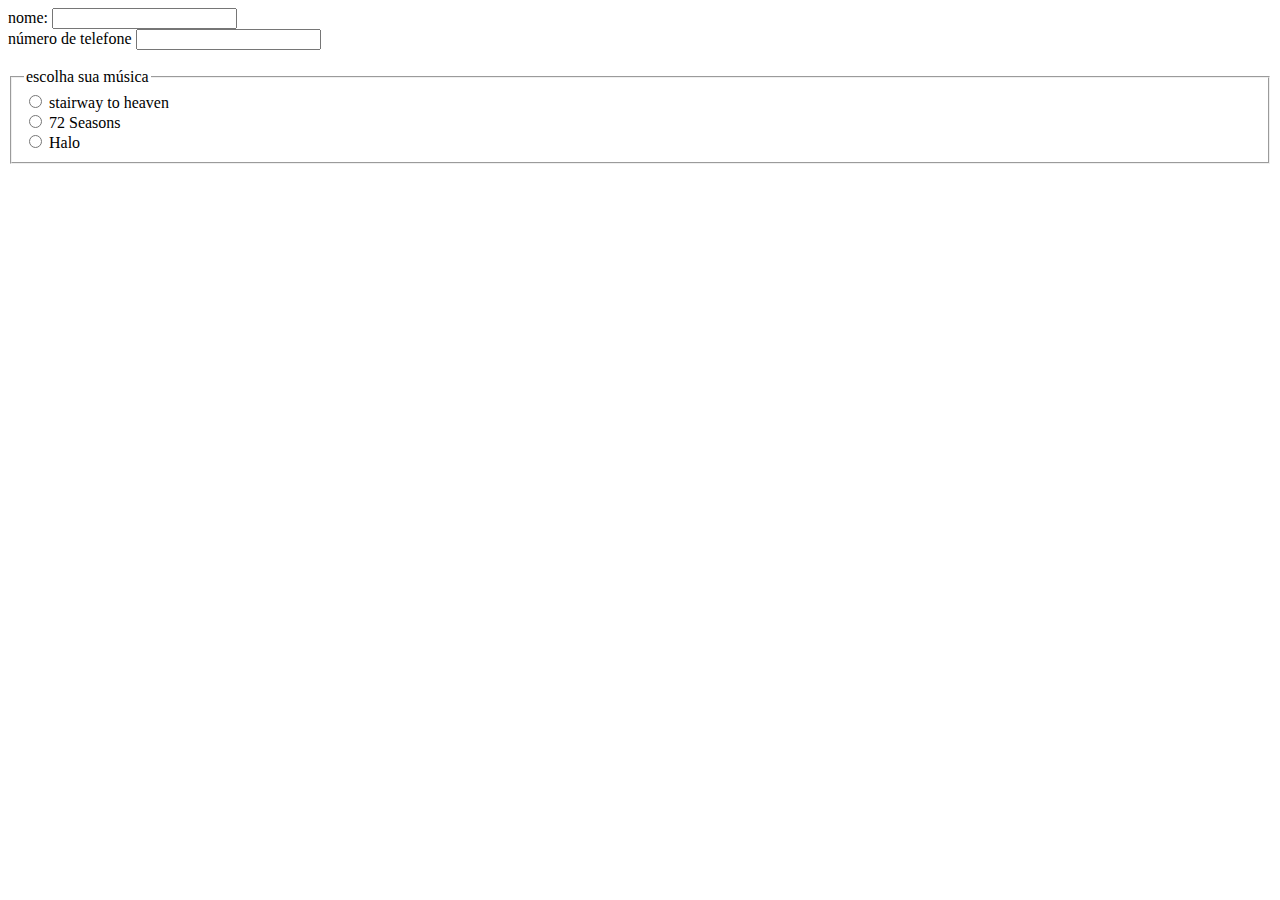
==== HTML/Aula06-ElementoForm/index.html @ 07718df5 "primeira publicação de desenvolvimento web no github" ====
<!DOCTYPE html>
<html lang="pt-br">
<head>
    <meta charset="UTF-8">
    <title>Document</title>
</head>


<body>
    <form action="" method="post">
        <label for=""> nome:</label>
        <input type="text" required>

        <br>
        <label for=""> número de telefone</label>
        <input type="number" >

        <br>



      <br>

      <fieldset>
        <legend>escolha sua música</legend>
           <input type="radio" name="música">
           <label for=""> stairway to heaven</label>

     <br>
      
     <input type="radio" name="música">
     <label for=""> 72 Seasons</label>

     <br>

     <input type="radio" name="música">
     <label for="">Halo</label>
      </fieldset>
    </form>
    
</body>
</html>
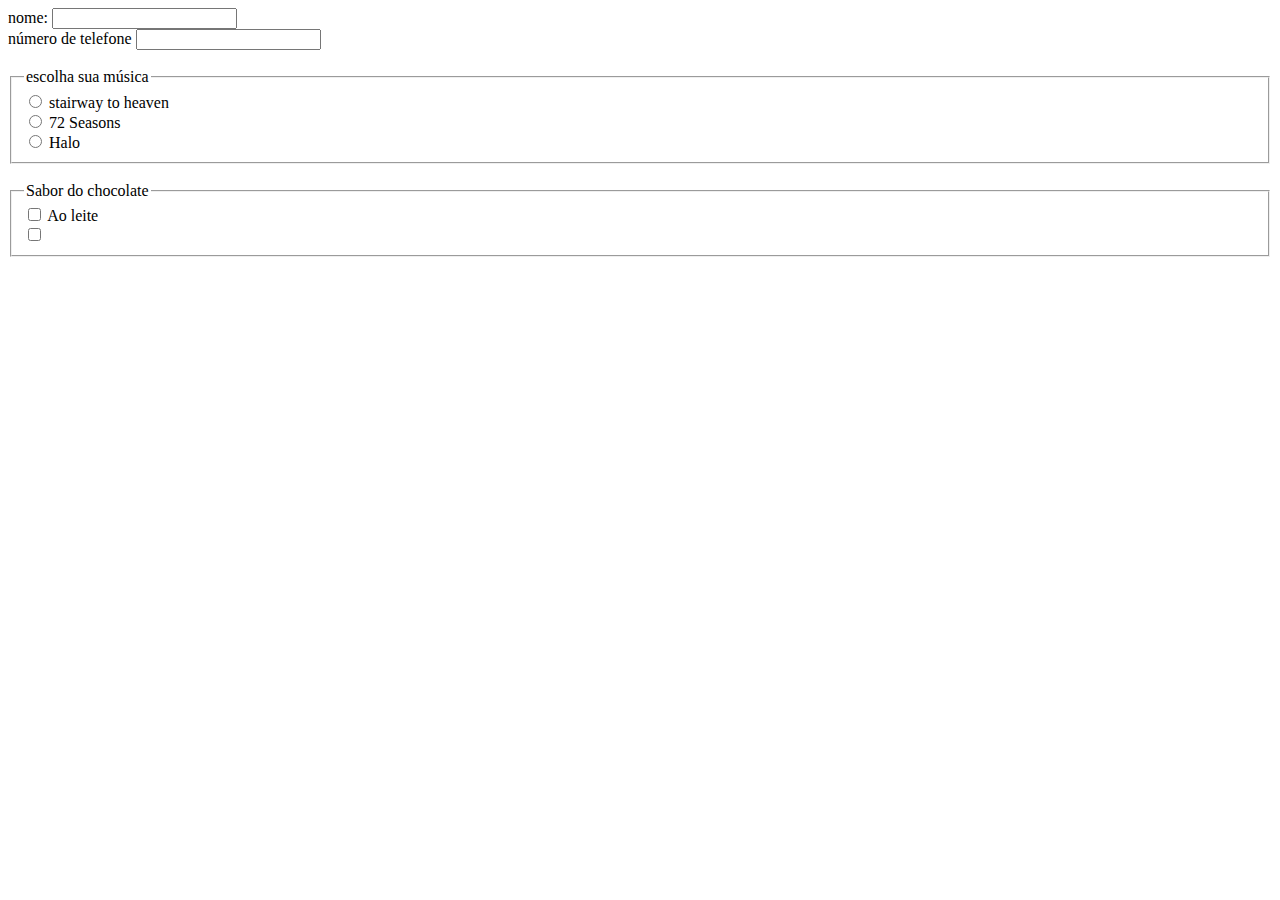
==== commit 15d4fff9: "Adicionando arquivo readme" ====
--- a/HTML/Aula06-ElementoForm/index.html
+++ b/HTML/Aula06-ElementoForm/index.html
@@ -2,6 +2,7 @@
 <html lang="pt-br">
 <head>
     <meta charset="UTF-8">
+    <meta name="viewport" content="width-device-width, initial-scale=1.0">
     <title>Document</title>
 </head>
 
@@ -36,6 +37,18 @@
      <input type="radio" name="música">
      <label for="">Halo</label>
       </fieldset>
+
+      <br>
+      <fieldset>
+     <legend> Sabor do chocolate</legend>
+     <input type="checkbox">
+     <label for=""> Ao leite</label>
+
+      <br>
+      <input type="checkbox">
+      
+
+      </fieldset>
     </form>
     
 </body>
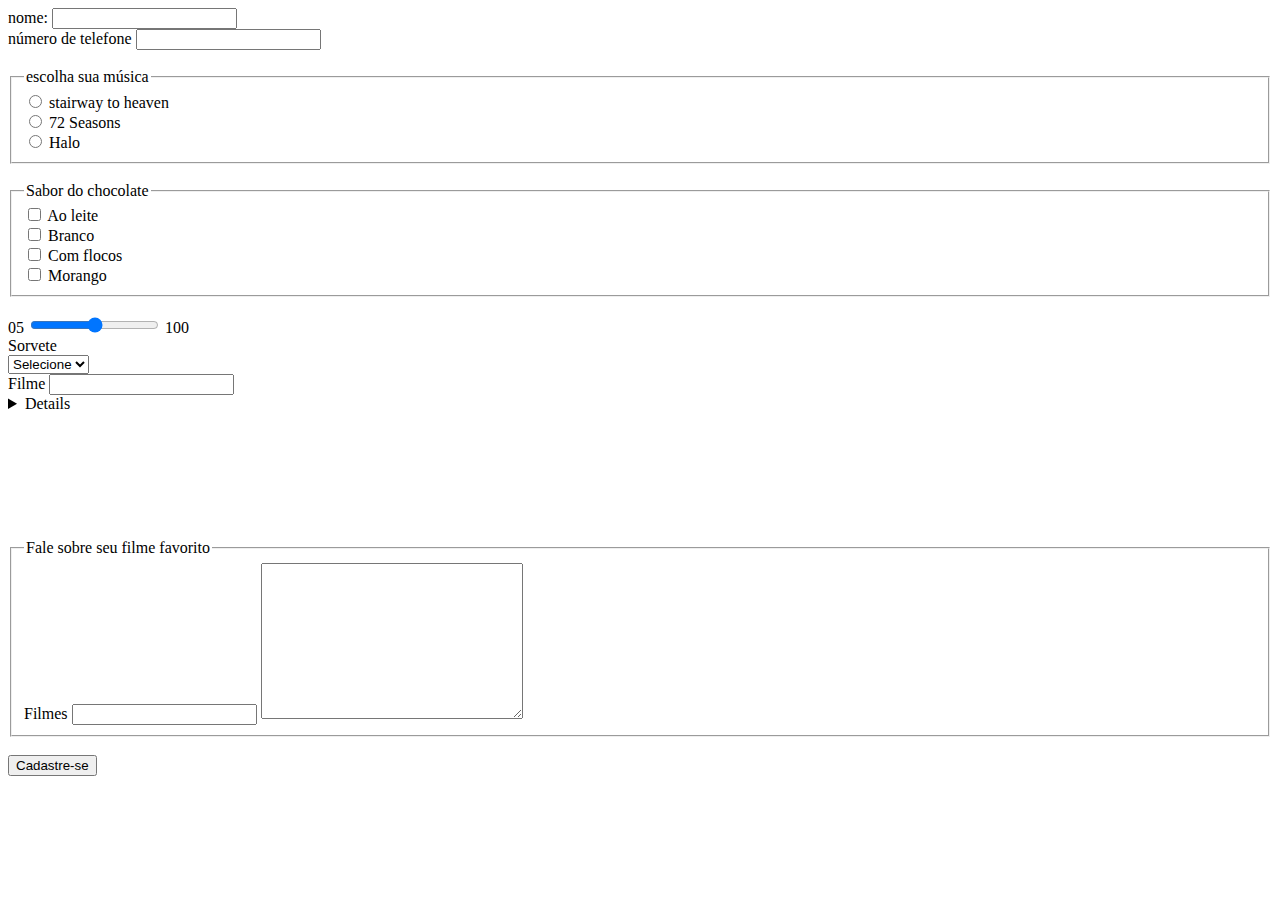
==== commit c7fac799: "texto" ====
--- a/HTML/Aula06-ElementoForm/index.html
+++ b/HTML/Aula06-ElementoForm/index.html
@@ -46,9 +46,65 @@
 
       <br>
       <input type="checkbox">
-      
+      <label for=""> Branco</label>
+
+      <br>
+
+      <input type="checkbox">
+      <label for=""> Com flocos</label>
+
+      <br>
+
+      <input type="checkbox">
+      <label for=""> Morango</label>
 
       </fieldset>
+
+      <br>
+      <!-- Tipo Range -->
+      <label for=""> 05</label>
+     <input type="range">
+     <label for=""> 100</label>
+     <br>
+
+     <!-- Select -->
+     <label for=""> Sorvete</label>
+     <br>
+     <select name="" id="">
+      <option value="Selecione"> Selecione</option>
+      <option value="chocolate"> chocolate</option>
+      <option value="chocolate">morango</option>
+      <option value="chocolate"> leite</option>
+      <option value="chocolate"> misto</option>
+     </select>
+
+     <br>
+
+     <!-- Detalist -->
+     <label for=""> Filme</label>
+     <input type="text" list="Filmes">
+     <details id=" Filmes">
+     <option value="Insterestelar"></option>
+     <option value="Homem Aranha"> Homem Aranha</option>
+     <option value="John Wick 4"> John Wick</option>
+     <option value="Batman: O cavaleiro das trevas"> batman: O cavaleiro das trevas</option>
+     </details>
+     
+     <br> <br> <br> <br> <br> <br> <br>
+
+     <!-- textarea -->
+     <!-- Cols: Colunas/ Rows: Linhas -->
+
+     <fieldset>
+      <legend>Fale sobre seu filme favorito</legend>
+      <label for=""> Filmes</label>
+      <input type="text">
+      <textarea cols="30" rows="10"></textarea>
+     </fieldset>
+
+     <br>
+
+     <input value="Cadastre-se" type="submit">
     </form>
     
 </body>
